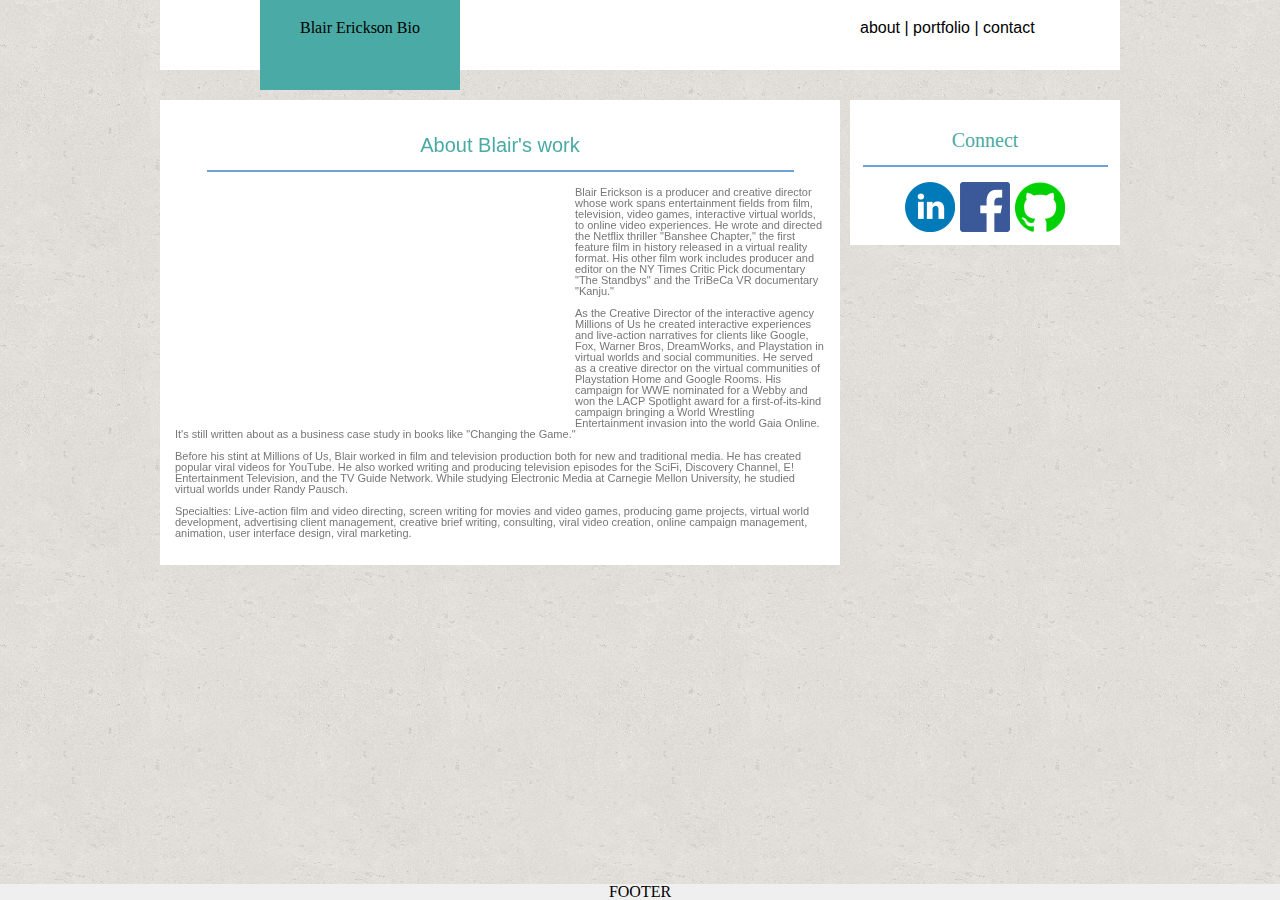
==== index.html @ 3daef9a3 "final revision fixes" ====
<!DOCTYPE html>
<html lang="en">
<head>
  <meta charset="UTF-8">
  <title>Blair Erickson bio</title>
  <link rel="stylesheet" type="text/css" href="assets/css/style.css">
  <link rel="stylesheet" type="text/css" href="assets/css/reset.css">
</head>

<body>
<div id="content">



      <header>


		    <div id="titletag">Blair Erickson Bio</div>

      	 	 <div id="navigation">
               about   |   portfolio   |   contact
              </div>

      </header>



      <div id="main">
               <div id="about"><center> About Blair's work</center></div>   

               <div id="division"></div>

                <aside>
                    <iframe width="400" height="240" src="https://www.youtube.com/embed/3FNYoWE2mVw" frameborder="1" allowfullscreen></iframe>
               </aside>
                  

                     <p>Blair Erickson is a producer and creative director whose work spans entertainment fields from film, television, video games, interactive virtual worlds, to online video experiences. He wrote and directed the Netflix thriller "Banshee Chapter," the first feature film in history released in a virtual reality format. His other film work includes producer and editor on the NY Times Critic Pick documentary "The Standbys" and the TriBeCa VR documentary "Kanju."</p><br>
                      <p>
                      As the Creative Director of the interactive agency Millions of Us he created interactive experiences and live-action narratives for clients like Google, Fox, Warner Bros, DreamWorks, and Playstation in virtual worlds and social communities. He served as a creative director on the virtual communities of Playstation Home and Google Rooms. His campaign for WWE nominated for a Webby and won the LACP Spotlight award for a first-of-its-kind campaign bringing a World Wrestling Entertainment invasion into the world Gaia Online. It's still written about as a business case study in books like "Changing the Game." </p><br>
                      <p>
                      Before his stint at Millions of Us, Blair worked in film and television production both for new and traditional media.  He has created popular viral videos for YouTube. He also worked writing and producing television episodes for the SciFi, Discovery Channel, E! Entertainment Television, and the TV Guide Network.  While studying Electronic Media at Carnegie Mellon University, he studied virtual worlds under Randy Pausch.</p><br>
                      <p>
                      Specialties: Live-action film and video directing, screen writing for movies and video games, producing game projects, virtual world development, advertising client management, creative brief writing, consulting, viral video creation, online campaign management, animation, user interface design, viral marketing.</p><br>


         </div>

      <div id="sidebar"><center>Connect</center>
      <div id="division"></div>
         <center>   
            <a href="https://www.linkedin.com/in/blairerickson">   
            <img src="assets/images/link1.png" width="50px" height="50px"></a>
               <a href="https://www.facebook.com/futurologyhub/"><img src="assets/images/link2.png" width="50px" height="50px"></a>
                <a href="http://github.com/blairerickson"><img src="assets/images/link3.png" width="50px" height="50px"></a> </center>


      </div>

  </div>


    <footer>
        FOOTER  
    </footer>

</body>
</html>
---- assets/css/style.css ----
body {
		  background-image: url("../images/cork-wallet.png");
		}

header {
		height: 70px;
		background-color: white;
		}

#content {
		width: 960px;
		margin-left: auto;
		margin-right: auto;
		}

#titletag{
		background-color: #4aaaa5;
		margin-left: 100px;
		padding-top: 20px;
		padding-bottom: -50px;
		height: 100%;
		width: 200px;
		text-align: center;
		font-family: 'Georgia', Times, Times New Roman, serif;
		}


#navigation {
			margin-top: -70px;
			margin-left: 700px;
			height: 100%
			color: #777777;
 			font-family:'Arial', 'Helvetica Neue', Helvetica, sans-serif;;  
			}
#about{
			margin-top: 20px;
			color: #4aaaa5;
 			font-family:'Arial', 'Helvetica Neue', Helvetica, sans-serif;;  
 			font-size: 20px;
	}

#main {
	float: left;
	position: absolute;
	padding: 15px;
	margin-bottom: 5px;
	margin-top: 30px;
	background-color: #ffffff;
	width: 650px;
    overflow: auto;
    border: 5px;
    border-color: black;
    color: #777777;
	font-family:  'Arial', 'Helvetica Neue', Helvetica, sans-serif;
	font-size: 11px;
}

#sidebar {
		clear: all;
		float: right;
		padding-top: 30px;
		padding-bottom: 10px;
 		margin-top: 30px;
		color: #4aaaa5;
		width: 270px;
	 	background: white;
		font-size: 20px;
		}
		
#division {

	padding: 1px;
	margin-bottom: 15px;
	margin-right: auto;
	margin-left: auto;
	margin-top: 15px;
	width: 90%;
	background:  #6ea3da;

}



aside 	{
		background: white;
		float: left;
		padding: 20px;
		}

footer {
  position: absolute;
  right: 0;
  bottom: 0;
  left: 0;
  padding: 1rem;
  background-color: #efefef;
  text-align: center;
}
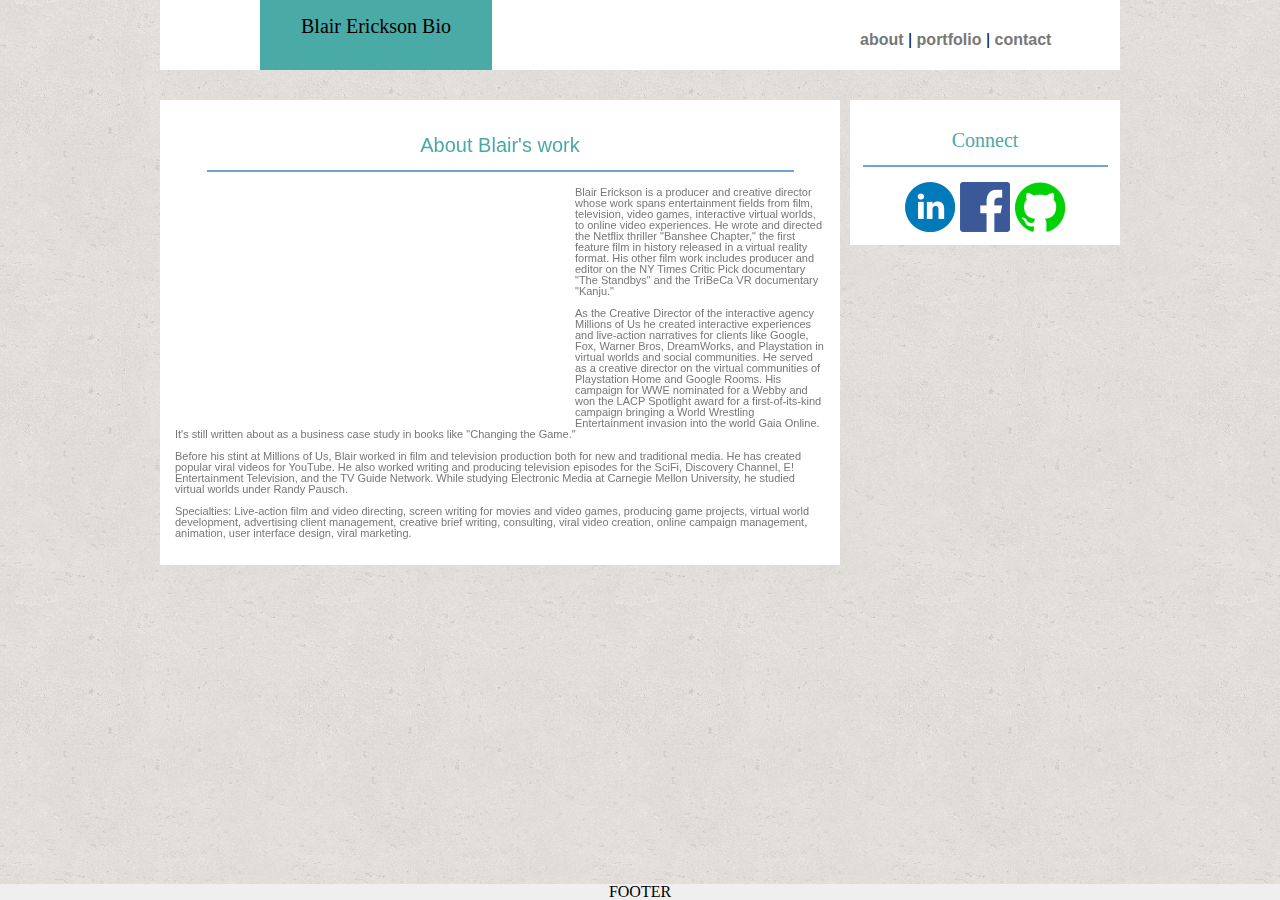
==== commit 2930ce14: "final revision fixes" ====
--- a/index.html
+++ b/index.html
@@ -18,7 +18,7 @@
 		    <div id="titletag">Blair Erickson Bio</div>
 
       	 	 <div id="navigation">
-               about   |   portfolio   |   contact
+              <a href="index.html">about</a>  |   <a href="portfolio.html">portfolio</a>   |   <a href="contact.html">contact</a>
               </div>
 
       </header>
--- a/assets/css/style.css
+++ b/assets/css/style.css
@@ -3,8 +3,10 @@
 		}
 
 header {
+
 		height: 70px;
 		background-color: white;
+			overflow: hidden;
 		}
 
 #content {
@@ -16,12 +18,13 @@
 #titletag{
 		background-color: #4aaaa5;
 		margin-left: 100px;
-		padding-top: 20px;
-		padding-bottom: -50px;
+		padding: 1rem;
 		height: 100%;
 		width: 200px;
 		text-align: center;
-		font-family: 'Georgia', Times, Times New Roman, serif;
+		font-size: 20px;
+		font-family: 'Futura';
+
 		}
 
 
@@ -29,8 +32,9 @@
 			margin-top: -70px;
 			margin-left: 700px;
 			height: 100%
-			color: #777777;
- 			font-family:'Arial', 'Helvetica Neue', Helvetica, sans-serif;;  
+			color:  #777777;
+ 			font-family:'Arial', 'Helvetica Neue', Helvetica, sans-serif;
+
 			}
 #about{
 			margin-top: 20px;
@@ -95,4 +99,34 @@
   padding: 1rem;
   background-color: #efefef;
   text-align: center;
-}+}
+
+
+
+a:link    {
+  /* Applies to all unvisited links */
+  text-decoration:  none;
+  font-weight:      bold;
+  color:            #777777;
+  } 
+a:visited {
+  /* Applies to all visited links */
+  text-decoration:  none;
+  font-weight:      bold;
+
+  color:            #777777;
+  } 
+a:hover   {
+  /* Applies to links under the pointer */
+  text-decoration:  none;
+  font-weight:      bold;
+
+  color: orange;
+  } 
+a:active  {
+  /* Applies to activated links */
+  text-decoration:  underline;
+  font-weight:      bold;
+  background-color: black;
+  color: white;
+  } 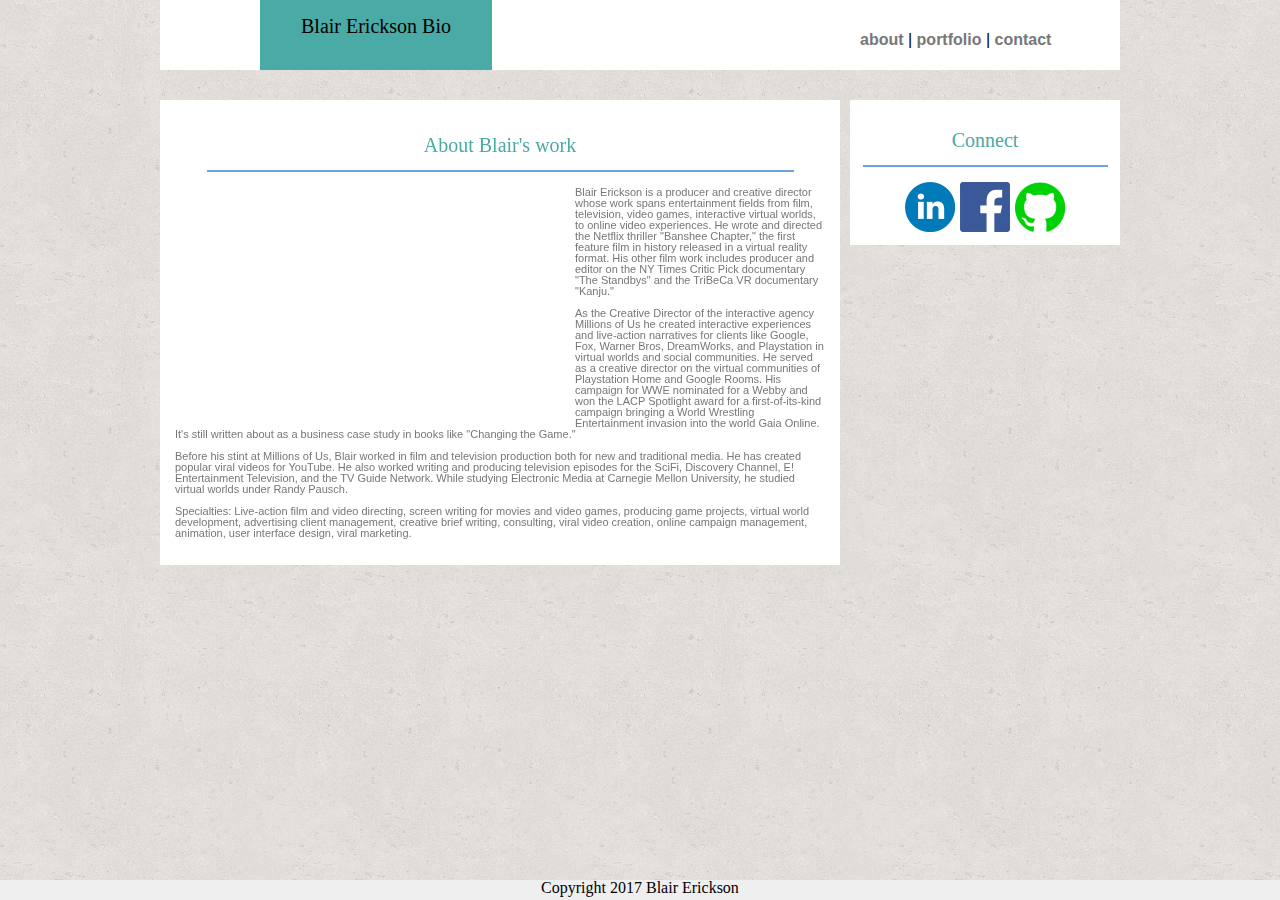
==== commit 02f5e2a1: "final revision fixes" ====
--- a/index.html
+++ b/index.html
@@ -61,7 +61,7 @@
 
 
     <footer>
-        FOOTER  
+        Copyright 2017 Blair Erickson 
     </footer>
 
 </body>
--- a/assets/css/style.css
+++ b/assets/css/style.css
@@ -39,7 +39,7 @@
 #about{
 			margin-top: 20px;
 			color: #4aaaa5;
- 			font-family:'Arial', 'Helvetica Neue', Helvetica, sans-serif;;  
+ 			font-family: 'Futura';
  			font-size: 20px;
 	}
 
@@ -69,6 +69,7 @@
 		width: 270px;
 	 	background: white;
 		font-size: 20px;
+				font-family: 'Futura';
 		}
 		
 #division {
@@ -89,6 +90,7 @@
 		background: white;
 		float: left;
 		padding: 20px;
+		margin-right: 20px;
 		}
 
 footer {
@@ -99,6 +101,9 @@
   padding: 1rem;
   background-color: #efefef;
   text-align: center;
+  height: 20px;
+  font-size: 20px;
+  font-family: 'Futura';
 }
 
 
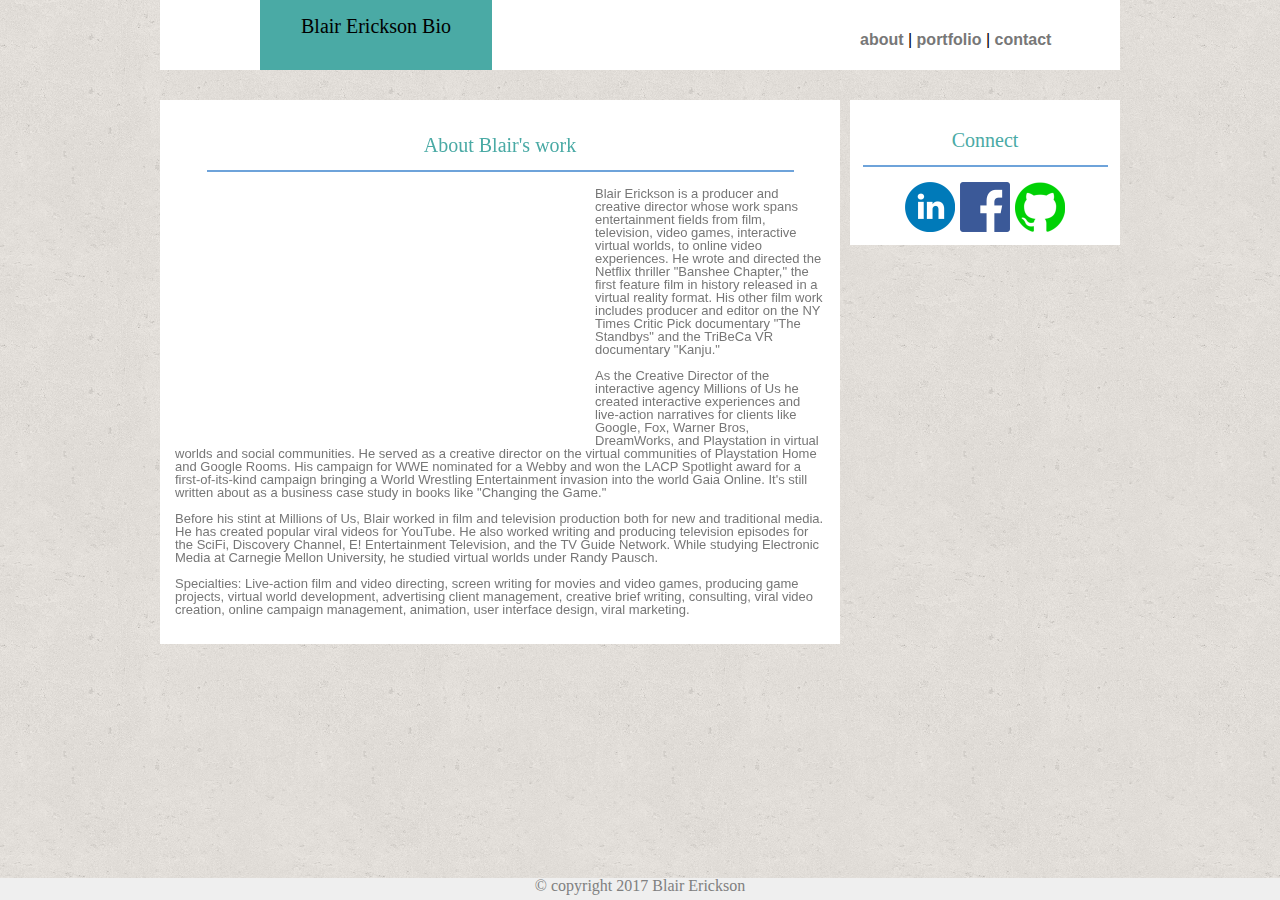
==== commit 43dc5142: "final page revisions" ====
--- a/index.html
+++ b/index.html
@@ -61,7 +61,7 @@
 
 
     <footer>
-        Copyright 2017 Blair Erickson 
+        © copyright 2017 Blair Erickson 
     </footer>
 
 </body>
--- a/assets/css/style.css
+++ b/assets/css/style.css
@@ -1,5 +1,7 @@
 body {
 		  background-image: url("../images/cork-wallet.png");
+		  	margin: 0;
+		  	font-family: 'Arial';
 		}
 
 header {
@@ -56,7 +58,7 @@
     border-color: black;
     color: #777777;
 	font-family:  'Arial', 'Helvetica Neue', Helvetica, sans-serif;
-	font-size: 11px;
+	font-size: 13px;
 }
 
 #sidebar {
@@ -85,10 +87,100 @@
 }
 
 
-
-aside 	{
+#picbox {	
+	float: left;
+	position: absolute;
+	padding: 15px;
+	margin-bottom: 5px;
+	margin-top: 30px;
+	background-color: #ffffff;
+	width: 500px;
+	height: auto;
+    overflow: auto;
+    border: 5px;
+    border-color: black;
+    color: #777777;
+	font-family:  'Arial', 'Helvetica Neue', Helvetica, sans-serif;
+	font-size: 13px;
+		}
+
+h2 p { 
+   color: white; 
+   font:  12px/18px Helvetica, Sans-Serif; 
+   letter-spacing: 2px;  
+   background: rgb(0, 0, 0); /* fallback color */
+   background: rgba(74,170,165,0.7);
+   padding: 5px; 
+ 	margin-top: 70px;
+ }
+
+.picleft 
+ {
+
+	float: left;
+	position: relative;
+	margin-left: 50px;
+	margin-top: 20px;
+	border-style: solid;
+	border-width: 1px;
+	text-align: center;
+	}
+
+.picright 
+ 	{
+	float: right;
+	position: relative;
+	margin-right: 50px;
+	margin-top: 20px;
+    border-style: solid;
+	border-width: 1px;
+	text-align: center;
+	}
+
+#pic1 {
+		width: 180px;
+		height: 120px;
+		background-image: url("../images/port1.png");
+		background-size: contain;
+		  line-height: 190px;
+		}
+
+#pic2 {
+		width: 180px;
+		height: 120px;
+		background-image: url("../images/port2.png");
+		background-size: contain;
+		line-height: 190px;
+		}
+#pic3 {
+		width: 180px;
+		height: 120px;
+		background-image: url("../images/port3.png");
+		background-size: contain;
+		line-height: 190px;
+		}
+#pic4 {
+		width: 180px;
+		height: 120px;
+		background-image: url("../images/port4.png");
+		background-size: contain;
+		line-height: 190px;
+		}
+#pic5 {
+		width: 180px;
+		height: 120px;
+		background-image: url("../images/port5.png");
+		background-size: contain;
+		  line-height: 190px;
+		}
+
+
+
+aside {
 		background: white;
 		float: left;
+		width: 420px;
+		height: 250px;
 		padding: 20px;
 		margin-right: 20px;
 		}
@@ -101,9 +193,11 @@
   padding: 1rem;
   background-color: #efefef;
   text-align: center;
-  height: 20px;
-  font-size: 20px;
+  height: 22px;
+  font-size: 30px;
   font-family: 'Futura';
+  color: gray;
+  font-size: 5px;
 }
 
 
